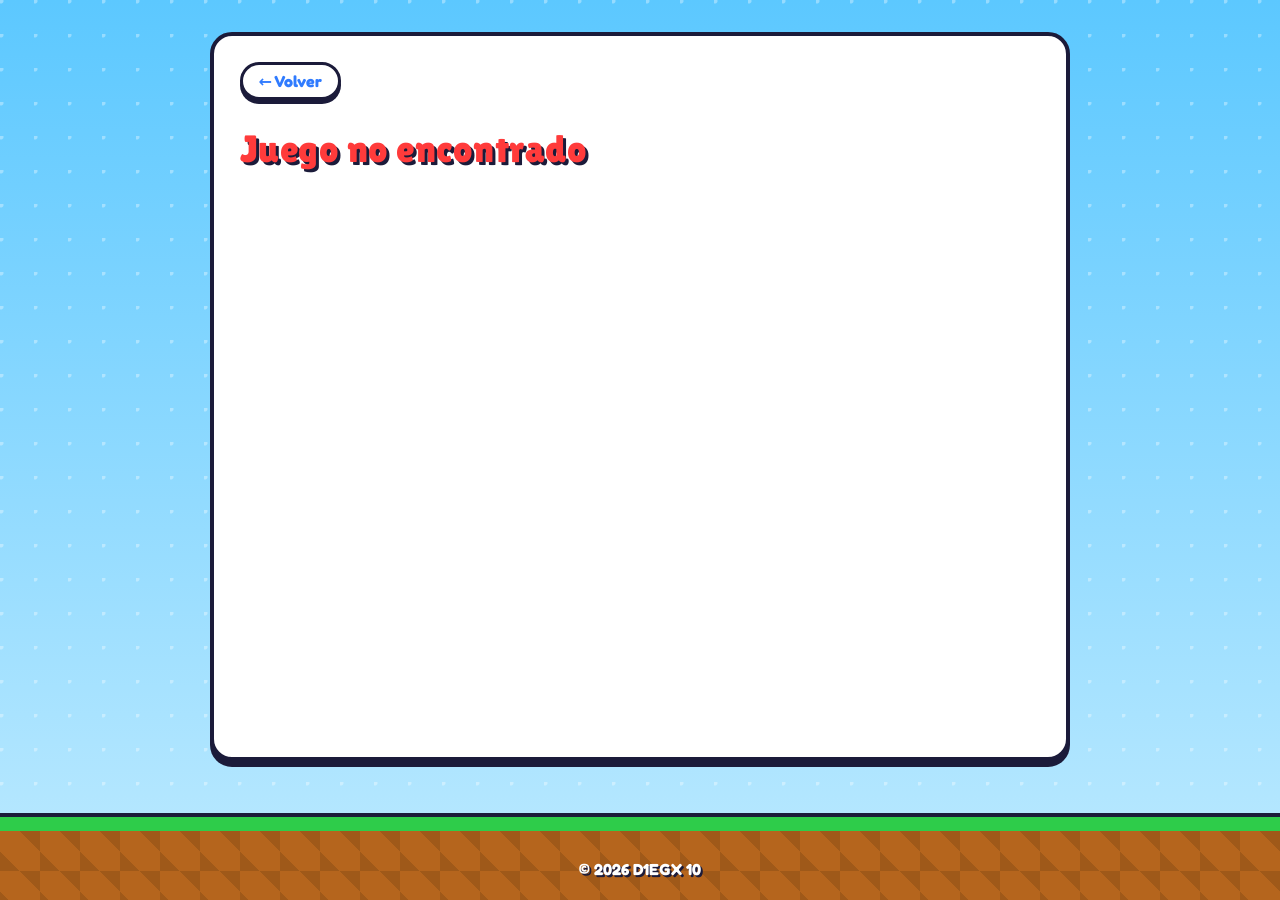
==== gvfprivacidad.html @ 82dc7403 "Nuevo sitio" ====
<!DOCTYPE html>
<html lang="es">
<head>
  <meta charset="UTF-8">
  <meta name="viewport" content="width=device-width, initial-scale=1.0">
  <title>Política de privacidad | D1EGX 10</title>
  <link rel="stylesheet" href="css/style.css">
</head>
<body>
  <main class="page legal" id="contenido">
    <p class="muted">Cargando...</p>
  </main>

  <footer class="footer">
    <p>© <span id="year"></span> D1EGX 10</p>
  </footer>

  <script src="js/data.js"></script>
  <script>
    function esc(t) { const d = document.createElement("div"); d.textContent = t ?? ""; return d.innerHTML; }

    const id = new URLSearchParams(location.search).get("id");
    const j = JUEGOS.find(x => x.id === id);
    const cont = document.getElementById("contenido");
    document.getElementById("year").textContent = new Date().getFullYear();

    if (!j) {
      cont.innerHTML = '<a class="back" href="index.html#juegos">← Volver</a><h1>Juego no encontrado</h1>';
    } else {
      const p = j.privacidad;
      document.title = "Privacidad - " + j.nombre;
      const fecha = new Date().toLocaleDateString("es-MX", { year: "numeric", month: "long", day: "numeric" });

      const seccionDatos = p.recopilaDatos
        ? `<p>La aplicación puede recopilar información de forma automática a través de servicios de terceros:</p>
           <ul>${p.servicios.map(s => `<li>${esc(s)}</li>`).join("")}</ul>
           <p>Estos servicios tienen sus propias políticas de privacidad, que te recomendamos consultar.</p>`
        : `<p><strong>${esc(j.nombre)}</strong> no recopila, almacena ni comparte información personal de los usuarios.</p>`;

      cont.innerHTML = `
        <a class="back" href="juego.html?id=${encodeURIComponent(j.id)}">← Volver a ${esc(j.nombre)}</a>
        <h1>Política de privacidad</h1>
        <p class="muted">${esc(j.nombre)} · Última actualización: ${esc(fecha)}</p>

        <h2>1. Información que se recopila</h2>
        ${seccionDatos}

        <h2>2. Uso de la información</h2>
        <p>${p.recopilaDatos
          ? "La información se usa únicamente para el funcionamiento del juego, estadísticas y, en su caso, mostrar anuncios."
          : "Al no recopilarse información personal, no existe ningún uso ni transferencia de datos."}</p>

        <h2>3. Menores de edad</h2>
        <p>No recopilamos intencionalmente datos personales de menores de 13 años. Si crees que un menor nos ha proporcionado datos, contáctanos para eliminarlos.</p>

        <h2>4. Cambios a esta política</h2>
        <p>Podemos actualizar esta política en cualquier momento. Los cambios se publicarán en esta misma página.</p>

        <h2>5. Contacto</h2>
        <p>Si tienes dudas, escríbenos a <a href="mailto:dmendieta2005@gmail.com">dmendieta2005@gmail.com</a>.</p>
      `;
    }
  </script>
</body>
</html>
---- css/style.css ----
@import url("https://fonts.googleapis.com/css2?family=Fredoka:wght@400;500;600;700&family=Lilita+One&display=swap");

:root {
  --ink: #1b1b3a;
  --sky-1: #5cc8ff;
  --sky-2: #bdeaff;
  --red: #ff3b3b;
  --yellow: #ffd23f;
  --green: #2ecc4a;
  --blue: #2f7bff;
  --orange: #ff8a1f;
  --pink: #ff5fa2;
  --white: #fff;
  --border: 4px solid var(--ink);
  --shadow: 0 6px 0 var(--ink);
  --radius: 22px;
}

* { box-sizing: border-box; margin: 0; padding: 0; }

body {
  font-family: "Fredoka", system-ui, sans-serif;
  font-weight: 500;
  color: var(--ink);
  line-height: 1.5;
  min-height: 100vh;
  display: flex;
  flex-direction: column;
  background:
    radial-gradient(circle at 1px 1px, rgba(255,255,255,.35) 2px, transparent 3px) 0 0 / 34px 34px,
    linear-gradient(180deg, var(--sky-1) 0%, var(--sky-2) 100%);
  background-attachment: fixed;
  overflow-x: hidden;
}

a { color: inherit; }
img, video, iframe { max-width: 100%; display: block; }
h1, h2, h3 { font-family: "Lilita One", "Fredoka", sans-serif; font-weight: 400; letter-spacing: .5px; }

/* ---------- Decoración flotante ---------- */
.decor { position: fixed; inset: 0; pointer-events: none; z-index: 0; overflow: hidden; }

.cloud {
  position: absolute;
  width: 140px; height: 48px;
  background: var(--white);
  border: var(--border);
  border-radius: 60px;
  animation: flotar 14s ease-in-out infinite alternate;
}
.cloud::before, .cloud::after {
  content: "";
  position: absolute;
  background: var(--white);
  border: var(--border);
  border-bottom: none;
  border-radius: 60px 60px 0 0;
}
.cloud::before { width: 62px; height: 40px; left: 18px; top: -30px; }
.cloud::after  { width: 48px; height: 32px; left: 70px; top: -22px; }
.c1 { top: 12%; left: 6%; }
.c2 { top: 30%; right: 8%; transform: scale(.8); animation-duration: 18s; }
.c3 { top: 62%; left: 70%; transform: scale(.6); animation-duration: 22s; }

.coin {
  position: absolute;
  width: 34px; height: 34px;
  border-radius: 50%;
  background: radial-gradient(circle at 35% 30%, #fff6a8, var(--yellow) 60%, #e0a800);
  border: 3px solid var(--ink);
  animation: girar 2.4s ease-in-out infinite;
}
.coin::after {
  content: ""; position: absolute; inset: 7px 11px;
  border: 2px solid rgba(27,27,58,.35); border-radius: 50%;
}
.k1 { top: 22%; left: 88%; }
.k2 { top: 48%; left: 3%; animation-delay: .6s; }
.k3 { top: 75%; left: 92%; animation-delay: 1.2s; }

@keyframes flotar { from { translate: -30px 0; } to { translate: 40px 12px; } }
@keyframes girar  { 0%,100% { transform: scaleX(1) translateY(0); } 50% { transform: scaleX(.25) translateY(-8px); } }
@keyframes rebote { 0%,100% { transform: translateY(0); } 50% { transform: translateY(-10px); } }
@keyframes pop    { from { opacity: 0; transform: scale(.92) translateY(-12px); } to { opacity: 1; transform: none; } }

/* ---------- Estructura ---------- */
.hero, .container, .page, .footer { position: relative; z-index: 1; }
.container { width: min(1000px, 92%); margin: 0 auto; flex: 1; padding-bottom: 3.5rem; }
.muted { color: #4a4a75; }

/* ---------- Encabezado ---------- */
.hero { text-align: center; padding: 2.8rem 1rem 1.6rem; }

.logo {
  display: inline-flex;
  flex-wrap: wrap;
  justify-content: center;
  gap: .04em;
  font-size: clamp(3rem, 12vw, 6.5rem);
  line-height: 1;
}
.logo span {
  display: inline-block;
  color: var(--yellow);
  -webkit-text-stroke: 7px var(--ink);
  paint-order: stroke fill;
  text-shadow: 0 6px 0 var(--ink);
  animation: rebote 1.8s ease-in-out infinite;
}
.logo span:nth-child(1) { color: var(--red);    animation-delay: 0s; }
.logo span:nth-child(2) { color: var(--yellow); animation-delay: .12s; }
.logo span:nth-child(3) { color: var(--green);  animation-delay: .24s; }
.logo span:nth-child(4) { color: var(--blue);   animation-delay: .36s; }
.logo span:nth-child(5) { color: var(--orange); animation-delay: .48s; }
.logo span.gap { width: .35em; animation: none; -webkit-text-stroke: 0; text-shadow: none; }
.logo span:nth-child(7) { color: var(--pink);   animation-delay: .6s; }
.logo span:nth-child(8) { color: var(--red);    animation-delay: .72s; }

.hero p {
  display: inline-block;
  margin-top: 1.4rem;
  background: var(--white);
  border: var(--border);
  border-radius: 999px;
  box-shadow: var(--shadow);
  padding: .5rem 1.4rem;
  font-weight: 600;
}

/* ---------- Tarjetas grandes (bloques) ---------- */
.big-cards {
  display: grid;
  grid-template-columns: repeat(3, 1fr);
  gap: 1.6rem;
  margin: 2rem 0 2.2rem;
}
.big-card {
  position: relative;
  border: var(--border);
  border-radius: var(--radius);
  box-shadow: 0 8px 0 var(--ink);
  padding: 1.6rem 1rem 1.3rem;
  cursor: pointer;
  display: flex;
  flex-direction: column;
  align-items: center;
  gap: .3rem;
  color: var(--white);
  font: inherit;
  transition: transform .12s, box-shadow .12s;
  /* brillo tipo caricatura */
  background-image: linear-gradient(160deg, rgba(255,255,255,.35) 0%, rgba(255,255,255,0) 45%);
}
.big-card::before, .big-card::after {   /* remaches */
  content: ""; position: absolute; top: 10px;
  width: 10px; height: 10px; border-radius: 50%;
  background: rgba(27,27,58,.55);
}
.big-card::before { left: 12px; }
.big-card::after  { right: 12px; }
.big-card:nth-child(1) { background-color: var(--yellow); color: var(--ink); }
.big-card:nth-child(2) { background-color: var(--red); }
.big-card:nth-child(3) { background-color: var(--green); }

.big-card:hover { transform: translateY(-6px) rotate(-1.5deg); box-shadow: 0 14px 0 var(--ink); }
.big-card:active, .big-card.is-open { transform: translateY(6px); box-shadow: 0 2px 0 var(--ink); }
.big-card:focus-visible { outline: 4px dashed var(--ink); outline-offset: 4px; }

.big-card__letter {
  font-family: "Lilita One", sans-serif;
  font-size: clamp(3.5rem, 9vw, 5.5rem);
  line-height: 1;
  -webkit-text-stroke: 6px var(--ink);
  paint-order: stroke fill;
  color: var(--white);
}
.big-card__label {
  font-weight: 700;
  font-size: 1.1rem;
  background: var(--white);
  color: var(--ink);
  border: 3px solid var(--ink);
  border-radius: 999px;
  padding: .1rem .9rem;
}

/* ---------- Paneles ---------- */
.panel {
  background: var(--white);
  border: var(--border);
  border-radius: var(--radius);
  box-shadow: 0 8px 0 var(--ink);
  padding: 1.5rem;
  animation: pop .3s ease;
}
.panel[hidden] { display: none; }
.panel h2 { font-size: 2rem; margin-bottom: 1rem; color: var(--blue); -webkit-text-stroke: 0; text-shadow: 2px 2px 0 var(--ink); }

/* ---------- Lista de elementos (redes / juegos) ---------- */
.list { display: grid; gap: 1.2rem; }
.item {
  display: grid;
  grid-template-columns: 1fr 1fr;
  gap: 1.2rem;
  align-items: center;
  border: var(--border);
  border-radius: var(--radius);
  box-shadow: var(--shadow);
  padding: 1rem 1.1rem;
  transition: transform .15s;
}
.item:hover { transform: translateY(-3px) rotate(-.4deg); }
.item:nth-child(5n+1) { background: #ffe9a8; }
.item:nth-child(5n+2) { background: #ffc4c4; }
.item:nth-child(5n+3) { background: #bff0c9; }
.item:nth-child(5n+4) { background: #c4dcff; }
.item:nth-child(5n+5) { background: #ffd2b0; }

.item__info h3 { font-size: 1.8rem; line-height: 1.1; margin-bottom: .3rem; }
.item__info h3 a { text-decoration: none; }
.item__info h3 a:hover { text-decoration: underline wavy var(--ink); }
.item__info p { margin-bottom: .9rem; }

.media { width: 100%; aspect-ratio: 16 / 9; border: var(--border); border-radius: 16px; background: #000; }
.media--logo { object-fit: contain; background: var(--white); max-height: 220px; margin: 0 auto; }
.media--empty {
  display: flex; align-items: center; justify-content: center;
  background: var(--white); border-style: dashed; font-weight: 600; color: #4a4a75;
}

/* ---------- Botones ---------- */
.btn-row { display: flex; gap: .7rem; flex-wrap: wrap; }
.btn {
  display: inline-block;
  background: var(--red);
  color: var(--white);
  font-weight: 700;
  font-size: 1.05rem;
  padding: .5rem 1.3rem;
  border: 3px solid var(--ink);
  border-radius: 999px;
  box-shadow: 0 5px 0 var(--ink);
  text-decoration: none;
  text-shadow: 1px 1px 0 var(--ink);
  transition: transform .1s, box-shadow .1s;
}
.btn:hover { transform: translateY(-2px); box-shadow: 0 7px 0 var(--ink); }
.btn:active { transform: translateY(4px); box-shadow: 0 1px 0 var(--ink); }
.btn--ghost { background: var(--blue); }

/* ---------- Páginas internas (juego / privacidad) ---------- */
.page { width: min(860px, 92%); margin: 2rem auto 3.5rem; flex: 1; }
.back {
  display: inline-block; margin-bottom: 1.3rem;
  background: var(--white); border: 3px solid var(--ink); border-radius: 999px;
  padding: .25rem 1rem; text-decoration: none; font-weight: 700; box-shadow: 0 4px 0 var(--ink);
}
.back:hover { background: var(--yellow); }
.game-head {
  display: flex; gap: 1.5rem; align-items: center; flex-wrap: wrap;
  background: var(--white); border: var(--border); border-radius: var(--radius);
  box-shadow: var(--shadow); padding: 1.3rem; margin-bottom: 1.5rem;
}
.game-head img { width: 140px; height: 140px; object-fit: contain; border: var(--border); border-radius: 24px; background: var(--yellow); }
.game-head h1 { font-size: 2.6rem; line-height: 1.05; color: var(--red); text-shadow: 3px 3px 0 var(--ink); }
.section {
  background: var(--white); border: var(--border); border-radius: var(--radius);
  box-shadow: var(--shadow); padding: 1.3rem; margin-bottom: 1.4rem;
}
.section h2 { margin-bottom: .6rem; color: var(--blue); text-shadow: 2px 2px 0 var(--ink); font-size: 1.8rem; }
.shots { display: grid; grid-template-columns: repeat(auto-fill, minmax(200px, 1fr)); gap: .9rem; }
.shots img { border: 3px solid var(--ink); border-radius: 14px; width: 100%; }
.version { border-left: 6px solid var(--orange); padding-left: .9rem; margin-bottom: .8rem; }

.legal {
  background: var(--white); border: var(--border); border-radius: var(--radius);
  box-shadow: var(--shadow); padding: 1.6rem;
}
.legal h1 { font-size: 2.4rem; color: var(--red); text-shadow: 3px 3px 0 var(--ink); }
.legal h2 { margin-top: 1.3rem; font-size: 1.5rem; color: var(--blue); }
.legal p, .legal li { margin-top: .4rem; }
.legal ul { padding-left: 1.3rem; }
.legal a { color: var(--blue); font-weight: 700; }

/* ---------- Pie = suelo ---------- */
.footer {
  text-align: center;
  padding: 1.6rem 1rem 1.2rem;
  font-weight: 700;
  color: var(--white);
  text-shadow: 2px 2px 0 var(--ink);
  background:
    linear-gradient(45deg, rgba(0,0,0,.12) 25%, transparent 25%, transparent 75%, rgba(0,0,0,.12) 75%) 0 0 / 40px 40px,
    #b5651d;
  border-top: 14px solid var(--green);
  box-shadow: 0 -4px 0 var(--ink);
}

/* ---------- Responsive ---------- */
@media (max-width: 700px) {
  .big-cards { grid-template-columns: 1fr; }
  .item { grid-template-columns: 1fr; }
  .c2, .c3 { display: none; }
}

@media (prefers-reduced-motion: reduce) {
  * { animation: none !important; transition: none !important; }
}
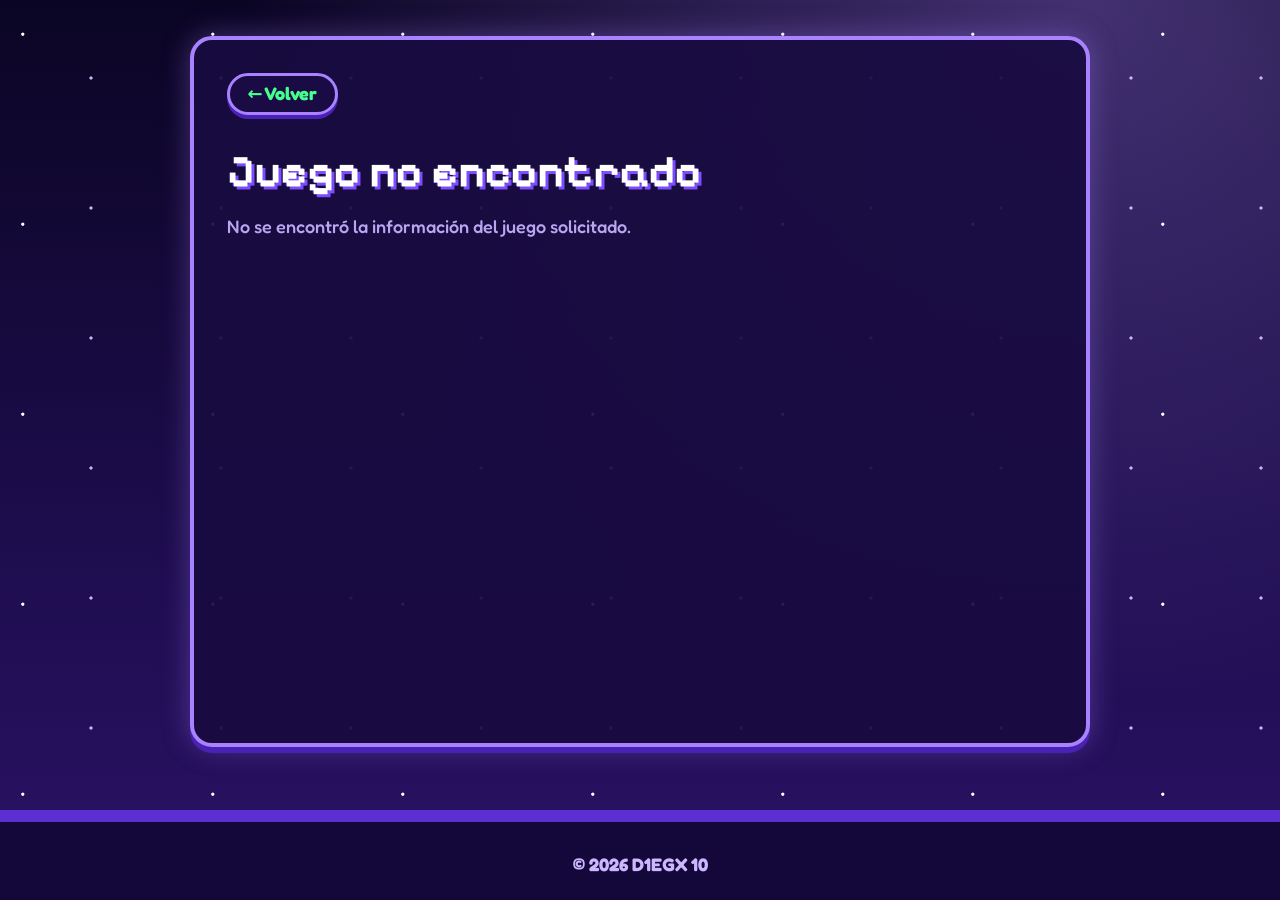
==== commit 30c37286: "Arreglo de paneles" ====
--- a/gvfprivacidad.html
+++ b/gvfprivacidad.html
@@ -1,3 +1,4 @@
+
 <!DOCTYPE html>
 <html lang="es">
 <head>
@@ -6,7 +7,8 @@
   <title>Política de privacidad | D1EGX 10</title>
   <link rel="stylesheet" href="css/style.css">
 </head>
-<body>
+
+<body class="theme-juego">
   <main class="page legal" id="contenido">
     <p class="muted">Cargando...</p>
   </main>
@@ -16,48 +18,114 @@
   </footer>
 
   <script src="js/data.js"></script>
+
   <script>
-    function esc(t) { const d = document.createElement("div"); d.textContent = t ?? ""; return d.innerHTML; }
+    function esc(t) {
+      const d = document.createElement("div");
+      d.textContent = t ?? "";
+      return d.innerHTML;
+    }
 
     const id = new URLSearchParams(location.search).get("id");
     const j = JUEGOS.find(x => x.id === id);
     const cont = document.getElementById("contenido");
-    document.getElementById("year").textContent = new Date().getFullYear();
+
+    document.getElementById("year").textContent =
+      new Date().getFullYear();
 
     if (!j) {
-      cont.innerHTML = '<a class="back" href="index.html#juegos">← Volver</a><h1>Juego no encontrado</h1>';
+      cont.innerHTML = `
+        <a class="back" href="index.html#juegos">← Volver</a>
+        <h1>Juego no encontrado</h1>
+        <p class="muted">
+          No se encontró la información del juego solicitado.
+        </p>
+      `;
     } else {
-      const p = j.privacidad;
+      const p = j.privacidad || {};
+
       document.title = "Privacidad - " + j.nombre;
-      const fecha = new Date().toLocaleDateString("es-MX", { year: "numeric", month: "long", day: "numeric" });
 
+      const fecha = new Date().toLocaleDateString("es-MX", {
+        year: "numeric",
+        month: "long",
+        day: "numeric"
+      });
+
+      // Correo dinámico con respaldo al correo original.
+      const correo = p.correo || "dmendieta2005@gmail.com";
+
+      // Información sobre recopilación de datos.
       const seccionDatos = p.recopilaDatos
-        ? `<p>La aplicación puede recopilar información de forma automática a través de servicios de terceros:</p>
-           <ul>${p.servicios.map(s => `<li>${esc(s)}</li>`).join("")}</ul>
-           <p>Estos servicios tienen sus propias políticas de privacidad, que te recomendamos consultar.</p>`
-        : `<p><strong>${esc(j.nombre)}</strong> no recopila, almacena ni comparte información personal de los usuarios.</p>`;
+        ? `
+          <p>
+            La aplicación puede recopilar información de forma
+            automática a través de servicios de terceros:
+          </p>
+
+          <ul>
+            ${(Array.isArray(p.servicios) ? p.servicios : [])
+              .map(s => `<li>${esc(s)}</li>`)
+              .join("")}
+          </ul>
+
+          <p>
+            Estos servicios tienen sus propias políticas de privacidad,
+            que te recomendamos consultar.
+          </p>
+        `
+        : `
+          <p>
+            <strong>${esc(j.nombre)}</strong> no recopila,
+            almacena ni comparte información personal de los usuarios.
+          </p>
+        `;
 
       cont.innerHTML = `
-        <a class="back" href="juego.html?id=${encodeURIComponent(j.id)}">← Volver a ${esc(j.nombre)}</a>
+        <a class="back" href="juego.html?id=${encodeURIComponent(j.id)}">
+          ← Volver a ${esc(j.nombre)}
+        </a>
+
         <h1>Política de privacidad</h1>
-        <p class="muted">${esc(j.nombre)} · Última actualización: ${esc(fecha)}</p>
+
+        <p class="muted">
+          ${esc(j.nombre)} · Última actualización: ${esc(fecha)}
+        </p>
 
         <h2>1. Información que se recopila</h2>
+
         ${seccionDatos}
 
         <h2>2. Uso de la información</h2>
-        <p>${p.recopilaDatos
-          ? "La información se usa únicamente para el funcionamiento del juego, estadísticas y, en su caso, mostrar anuncios."
-          : "Al no recopilarse información personal, no existe ningún uso ni transferencia de datos."}</p>
+
+        <p>
+          ${p.recopilaDatos
+            ? "La información se usa únicamente para el funcionamiento del juego, estadísticas y, en su caso, mostrar anuncios."
+            : "Al no recopilarse información personal, no existe ningún uso ni transferencia de datos."
+          }
+        </p>
 
         <h2>3. Menores de edad</h2>
-        <p>No recopilamos intencionalmente datos personales de menores de 13 años. Si crees que un menor nos ha proporcionado datos, contáctanos para eliminarlos.</p>
+
+        <p>
+          No recopilamos intencionalmente datos personales de menores
+          de 13 años. Si crees que un menor nos ha proporcionado datos,
+          contáctanos para eliminarlos.
+        </p>
 
         <h2>4. Cambios a esta política</h2>
-        <p>Podemos actualizar esta política en cualquier momento. Los cambios se publicarán en esta misma página.</p>
+
+        <p>
+          Podemos actualizar esta política en cualquier momento.
+          Los cambios se publicarán en esta misma página.
+        </p>
 
         <h2>5. Contacto</h2>
-        <p>Si tienes dudas, escríbenos a <a href="mailto:dmendieta2005@gmail.com">dmendieta2005@gmail.com</a>.</p>
+
+        <p>
+          Si tienes dudas, escríbenos a
+          <a href="mailto:${esc(correo)}">${esc(correo)}</a>.
+        </p>
       `;
     }
   </script>
--- a/css/style.css
+++ b/css/style.css
@@ -1,4 +1,4 @@
-@import url("https://fonts.googleapis.com/css2?family=Fredoka:wght@400;500;600;700&family=Lilita+One&display=swap");
+@import url("https://fonts.googleapis.com/css2?family=Fredoka:wght@400;500;600;700&family=Lilita+One&family=Pixelify+Sans:wght@500;700&display=swap");
 
 :root {
   --ink: #1b1b3a;
@@ -14,9 +14,16 @@
   --border: 4px solid var(--ink);
   --shadow: 0 6px 0 var(--ink);
   --radius: 22px;
+  --gutter: clamp(.9rem, 4vw, 2rem);
 }
 
 * { box-sizing: border-box; margin: 0; padding: 0; }
+
+html {
+  /* Se adapta: ~15px en móviles pequeños, hasta ~19px en pantallas grandes */
+  font-size: clamp(15px, 0.85rem + 0.35vw, 19px);
+  -webkit-text-size-adjust: 100%;
+}
 
 body {
   font-family: "Fredoka", system-ui, sans-serif;
@@ -24,6 +31,7 @@
   color: var(--ink);
   line-height: 1.5;
   min-height: 100vh;
+  min-height: 100dvh;
   display: flex;
   flex-direction: column;
   background:
@@ -31,11 +39,14 @@
     linear-gradient(180deg, var(--sky-1) 0%, var(--sky-2) 100%);
   background-attachment: fixed;
   overflow-x: hidden;
+  padding-left: env(safe-area-inset-left);
+  padding-right: env(safe-area-inset-right);
 }
 
 a { color: inherit; }
 img, video, iframe { max-width: 100%; display: block; }
-h1, h2, h3 { font-family: "Lilita One", "Fredoka", sans-serif; font-weight: 400; letter-spacing: .5px; }
+h1, h2, h3 { font-family: "Lilita One", "Fredoka", sans-serif; font-weight: 400; letter-spacing: .5px; overflow-wrap: anywhere; }
+p, li { overflow-wrap: anywhere; }
 
 /* ---------- Decoración flotante ---------- */
 .decor { position: fixed; inset: 0; pointer-events: none; z-index: 0; overflow: hidden; }
@@ -81,30 +92,31 @@
 @keyframes flotar { from { translate: -30px 0; } to { translate: 40px 12px; } }
 @keyframes girar  { 0%,100% { transform: scaleX(1) translateY(0); } 50% { transform: scaleX(.25) translateY(-8px); } }
 @keyframes rebote { 0%,100% { transform: translateY(0); } 50% { transform: translateY(-10px); } }
-@keyframes pop    { from { opacity: 0; transform: scale(.92) translateY(-12px); } to { opacity: 1; transform: none; } }
+@keyframes pop    { from { opacity: 0; transform: scale(.94) translateY(-12px); } to { opacity: 1; transform: none; } }
+@keyframes brillo { 0%,100% { filter: brightness(1); } 50% { filter: brightness(1.25); } }
 
 /* ---------- Estructura ---------- */
 .hero, .container, .page, .footer { position: relative; z-index: 1; }
-.container { width: min(1000px, 92%); margin: 0 auto; flex: 1; padding-bottom: 3.5rem; }
+.container { width: min(1100px, calc(100% - 2 * var(--gutter))); margin: 0 auto; flex: 1; padding-bottom: 3.5rem; }
 .muted { color: #4a4a75; }
 
 /* ---------- Encabezado ---------- */
-.hero { text-align: center; padding: 2.8rem 1rem 1.6rem; }
+.hero { text-align: center; padding: clamp(1.8rem, 6vw, 3rem) var(--gutter) 1.4rem; }
 
 .logo {
   display: inline-flex;
   flex-wrap: wrap;
   justify-content: center;
   gap: .04em;
-  font-size: clamp(3rem, 12vw, 6.5rem);
+  font-size: clamp(2.8rem, 13vw, 6.5rem);
   line-height: 1;
 }
 .logo span {
   display: inline-block;
   color: var(--yellow);
-  -webkit-text-stroke: 7px var(--ink);
+  -webkit-text-stroke: .1em var(--ink);
   paint-order: stroke fill;
-  text-shadow: 0 6px 0 var(--ink);
+  text-shadow: 0 .08em 0 var(--ink);
   animation: rebote 1.8s ease-in-out infinite;
 }
 .logo span:nth-child(1) { color: var(--red);    animation-delay: 0s; }
@@ -116,22 +128,28 @@
 .logo span:nth-child(7) { color: var(--pink);   animation-delay: .6s; }
 .logo span:nth-child(8) { color: var(--red);    animation-delay: .72s; }
 
+/* Texto de presentación: ya NO es óvalo, se adapta a cualquier largo */
 .hero p {
-  display: inline-block;
-  margin-top: 1.4rem;
+  display: block;
+  width: fit-content;
+  max-width: min(760px, 100%);
+  margin: 1.4rem auto 0;
   background: var(--white);
   border: var(--border);
-  border-radius: 999px;
+  border-radius: 26px;
   box-shadow: var(--shadow);
-  padding: .5rem 1.4rem;
+  padding: .9rem 1.4rem;
   font-weight: 600;
+  text-align: center;
+  position: relative;
+  z-index: 2;
 }
 
 /* ---------- Tarjetas grandes (bloques) ---------- */
 .big-cards {
   display: grid;
   grid-template-columns: repeat(3, 1fr);
-  gap: 1.6rem;
+  gap: clamp(.9rem, 2.5vw, 1.6rem);
   margin: 2rem 0 2.2rem;
 }
 .big-card {
@@ -148,10 +166,9 @@
   color: var(--white);
   font: inherit;
   transition: transform .12s, box-shadow .12s;
-  /* brillo tipo caricatura */
   background-image: linear-gradient(160deg, rgba(255,255,255,.35) 0%, rgba(255,255,255,0) 45%);
 }
-.big-card::before, .big-card::after {   /* remaches */
+.big-card::before, .big-card::after {
   content: ""; position: absolute; top: 10px;
   width: 10px; height: 10px; border-radius: 50%;
   background: rgba(27,27,58,.55);
@@ -168,15 +185,15 @@
 
 .big-card__letter {
   font-family: "Lilita One", sans-serif;
-  font-size: clamp(3.5rem, 9vw, 5.5rem);
+  font-size: clamp(3.2rem, 9vw, 5.5rem);
   line-height: 1;
-  -webkit-text-stroke: 6px var(--ink);
+  -webkit-text-stroke: .09em var(--ink);
   paint-order: stroke fill;
   color: var(--white);
 }
 .big-card__label {
   font-weight: 700;
-  font-size: 1.1rem;
+  font-size: 1.05rem;
   background: var(--white);
   color: var(--ink);
   border: 3px solid var(--ink);
@@ -190,93 +207,178 @@
   border: var(--border);
   border-radius: var(--radius);
   box-shadow: 0 8px 0 var(--ink);
-  padding: 1.5rem;
+  padding: clamp(1rem, 3vw, 1.6rem);
   animation: pop .3s ease;
 }
 .panel[hidden] { display: none; }
-.panel h2 { font-size: 2rem; margin-bottom: 1rem; color: var(--blue); -webkit-text-stroke: 0; text-shadow: 2px 2px 0 var(--ink); }
+.panel h2 { font-size: clamp(1.6rem, 5vw, 2.1rem); margin-bottom: 1rem; color: var(--blue); text-shadow: 2px 2px 0 var(--ink); }
 
 /* ---------- Lista de elementos (redes / juegos) ---------- */
-.list { display: grid; gap: 1.2rem; }
+.list { display: grid; gap: 1.4rem; }
+
+/* Variables que cada tema sobreescribe */
 .item {
+  --i-bg: #ffe9a8;
+  --i-fg: var(--ink);
+  --i-bd: var(--ink);
+  --i-sh: var(--ink);
+  --i-glow: transparent;
+  --b-bg: var(--red);
+  --b-fg: #fff;
+  --b-bd: var(--ink);
+  --b-sh: var(--ink);
+  --b2-bg: var(--blue);
+  --b2-fg: #fff;
+
   display: grid;
-  grid-template-columns: 1fr 1fr;
+  grid-template-columns: minmax(0, 1fr) minmax(0, 1fr);
   gap: 1.2rem;
   align-items: center;
-  border: var(--border);
+  background: var(--i-bg);
+  color: var(--i-fg);
+  border: 4px solid var(--i-bd);
   border-radius: var(--radius);
-  box-shadow: var(--shadow);
-  padding: 1rem 1.1rem;
+  box-shadow: 0 6px 0 var(--i-sh), 0 0 22px var(--i-glow);
+  padding: 1.1rem;
   transition: transform .15s;
 }
-.item:hover { transform: translateY(-3px) rotate(-.4deg); }
-.item:nth-child(5n+1) { background: #ffe9a8; }
-.item:nth-child(5n+2) { background: #ffc4c4; }
-.item:nth-child(5n+3) { background: #bff0c9; }
-.item:nth-child(5n+4) { background: #c4dcff; }
-.item:nth-child(5n+5) { background: #ffd2b0; }
-
-.item__info h3 { font-size: 1.8rem; line-height: 1.1; margin-bottom: .3rem; }
+.item:hover { transform: translateY(-3px) rotate(-.3deg); }
+
+/* Colores de reserva para redes sin tema propio */
+.item:where(:nth-child(5n+2)) { --i-bg: #ffc4c4; }
+.item:where(:nth-child(5n+3)) { --i-bg: #bff0c9; }
+.item:where(:nth-child(5n+4)) { --i-bg: #c4dcff; }
+.item:where(:nth-child(5n+5)) { --i-bg: #ffd2b0; }
+
+.item__info { min-width: 0; }
+.item__info h3 { font-size: clamp(1.6rem, 5vw, 2rem); line-height: 1.1; margin-bottom: .3rem; }
 .item__info h3 a { text-decoration: none; }
-.item__info h3 a:hover { text-decoration: underline wavy var(--ink); }
+.item__info h3 a:hover { text-decoration: underline wavy currentColor; }
 .item__info p { margin-bottom: .9rem; }
-
-.media { width: 100%; aspect-ratio: 16 / 9; border: var(--border); border-radius: 16px; background: #000; }
-.media--logo { object-fit: contain; background: var(--white); max-height: 220px; margin: 0 auto; }
+.item__media { min-width: 0; }
+
+.media { width: 100%; aspect-ratio: 16 / 9; border: 4px solid var(--i-bd, var(--ink)); border-radius: 16px; background: #000; }
+.media--logo { object-fit: contain; background: transparent; aspect-ratio: auto; max-height: 240px; margin: 0 auto; width: auto; max-width: 100%; }
 .media--empty {
   display: flex; align-items: center; justify-content: center;
-  background: var(--white); border-style: dashed; font-weight: 600; color: #4a4a75;
+  background: rgba(255,255,255,.55); border-style: dashed; font-weight: 600;
+  color: inherit; text-align: center; padding: .5rem;
 }
 
 /* ---------- Botones ---------- */
 .btn-row { display: flex; gap: .7rem; flex-wrap: wrap; }
 .btn {
   display: inline-block;
-  background: var(--red);
-  color: var(--white);
+  background: var(--b-bg, var(--red));
+  color: var(--b-fg, #fff);
   font-weight: 700;
   font-size: 1.05rem;
   padding: .5rem 1.3rem;
-  border: 3px solid var(--ink);
+  border: 3px solid var(--b-bd, var(--ink));
   border-radius: 999px;
-  box-shadow: 0 5px 0 var(--ink);
+  box-shadow: 0 5px 0 var(--b-sh, var(--ink));
   text-decoration: none;
-  text-shadow: 1px 1px 0 var(--ink);
-  transition: transform .1s, box-shadow .1s;
-}
-.btn:hover { transform: translateY(-2px); box-shadow: 0 7px 0 var(--ink); }
-.btn:active { transform: translateY(4px); box-shadow: 0 1px 0 var(--ink); }
-.btn--ghost { background: var(--blue); }
+  text-shadow: none;
+  text-align: center;
+  transition: transform .1s, box-shadow .1s, filter .1s;
+}
+.btn:hover { transform: translateY(-2px); box-shadow: 0 7px 0 var(--b-sh, var(--ink)); filter: brightness(1.08); }
+.btn:active { transform: translateY(4px); box-shadow: 0 1px 0 var(--b-sh, var(--ink)); }
+.btn--ghost { background: var(--b2-bg, var(--blue)); color: var(--b2-fg, #fff); }
+
+/* =====================================================
+   TEMAS POR RED SOCIAL
+   ===================================================== */
+
+/* ---- YouTube: rojo ---- */
+.item--youtube {
+  --i-bg: linear-gradient(145deg, #ff2a2a 0%, #d40000 100%);
+  --i-fg: #fff; --i-bd: #6e0000; --i-sh: #6e0000;
+  --b-bg: #fff; --b-fg: #d40000; --b-bd: #6e0000; --b-sh: #6e0000;
+}
+
+/* ---- TikTok: negro con neón cian/magenta ---- */
+.item--tiktok {
+  --i-bg: #0a0a0f;
+  --i-fg: #f4f4f4; --i-bd: #25f4ee; --i-sh: #fe2c55; --i-glow: rgba(37,244,238,.45);
+  --b-bg: #fe2c55; --b-fg: #fff; --b-bd: #25f4ee; --b-sh: #25f4ee;
+}
+.item--tiktok .item__info h3 { color: #fff; text-shadow: 2px 2px 0 #fe2c55, -2px -2px 0 #25f4ee; }
+
+/* ---- X: negro y blanco ---- */
+.item--x {
+  --i-bg: #000;
+  --i-fg: #e7e9ea; --i-bd: #fff; --i-sh: #6b6b6b;
+  --b-bg: #fff; --b-fg: #000; --b-bd: #fff; --b-sh: #6b6b6b;
+}
+.item--x .item__info h3 { color: #fff; }
+
+/* ---- Instagram: rosa y neón ---- */
+.item--instagram {
+  --i-bg: linear-gradient(135deg, #ff2e93 0%, #c13584 45%, #7b2ff7 100%);
+  --i-fg: #fff; --i-bd: #ffb3dc; --i-sh: #6a1b6e; --i-glow: rgba(255,46,147,.7);
+  --b-bg: #fff; --b-fg: #c2006b; --b-bd: #6a1b6e; --b-sh: #6a1b6e;
+}
+.item--instagram .item__info h3 { text-shadow: 0 0 10px rgba(255,255,255,.7); }
+
+/* ---- Facebook: azul ---- */
+.item--facebook {
+  --i-bg: linear-gradient(145deg, #2d8cff 0%, #1459c9 100%);
+  --i-fg: #fff; --i-bd: #0a2f78; --i-sh: #0a2f78;
+  --b-bg: #fff; --b-fg: #1459c9; --b-bd: #0a2f78; --b-sh: #0a2f78;
+}
+
+/* ---- Twitch / Discord (por si las agregas) ---- */
+.item--twitch  { --i-bg: linear-gradient(145deg,#9146ff,#5c16c5); --i-fg:#fff; --i-bd:#2b0a63; --i-sh:#2b0a63; --b-bg:#fff; --b-fg:#5c16c5; --b-bd:#2b0a63; --b-sh:#2b0a63; }
+.item--discord { --i-bg: linear-gradient(145deg,#5865f2,#3b46c4); --i-fg:#fff; --i-bd:#1c2268; --i-sh:#1c2268; --b-bg:#fff; --b-fg:#3b46c4; --b-bd:#1c2268; --b-sh:#1c2268; }
+
+/* ---- Tus juegos: morado ---- */
+.item--juego {
+  --i-bg: linear-gradient(150deg, #2a1262 0%, #120733 100%);
+  --i-fg: #efe6ff; --i-bd: #a982ff; --i-sh: #4a21b5; --i-glow: rgba(169,130,255,.5);
+  --b-bg: #45ff8f; --b-fg: #0d0726; --b-bd: #0d0726; --b-sh: #1a8a4c;
+  --b2-bg: #7c4dff; --b2-fg: #fff;
+}
+.item--juego .item__info h3 { color: #fff; text-shadow: 2px 2px 0 #7c4dff; }
+.item--juego .media--logo { background: #0b0620; border-radius: 22px; padding: 0; }
+.item--juego .media--empty { background: rgba(255,255,255,.08); }
 
 /* ---------- Páginas internas (juego / privacidad) ---------- */
-.page { width: min(860px, 92%); margin: 2rem auto 3.5rem; flex: 1; }
+.page { width: min(900px, calc(100% - 2 * var(--gutter))); margin: 2rem auto 3.5rem; flex: 1; }
 .back {
   display: inline-block; margin-bottom: 1.3rem;
   background: var(--white); border: 3px solid var(--ink); border-radius: 999px;
   padding: .25rem 1rem; text-decoration: none; font-weight: 700; box-shadow: 0 4px 0 var(--ink);
 }
 .back:hover { background: var(--yellow); }
+
+.game-banner {
+  width: 100%; border: var(--border); border-radius: var(--radius);
+  box-shadow: var(--shadow); margin-bottom: 1.5rem; aspect-ratio: 2.06 / 1; object-fit: cover;
+}
+
 .game-head {
-  display: flex; gap: 1.5rem; align-items: center; flex-wrap: wrap;
+  display: flex; gap: 1.5rem; align-items: center;
   background: var(--white); border: var(--border); border-radius: var(--radius);
   box-shadow: var(--shadow); padding: 1.3rem; margin-bottom: 1.5rem;
 }
-.game-head img { width: 140px; height: 140px; object-fit: contain; border: var(--border); border-radius: 24px; background: var(--yellow); }
-.game-head h1 { font-size: 2.6rem; line-height: 1.05; color: var(--red); text-shadow: 3px 3px 0 var(--ink); }
+.game-head img { flex: none; width: clamp(96px, 22vw, 150px); aspect-ratio: 1; object-fit: contain; border: var(--border); border-radius: 24px; background: var(--yellow); }
+.game-head > div { min-width: 0; }
+.game-head h1 { font-size: clamp(1.9rem, 7vw, 2.8rem); line-height: 1.05; color: var(--red); text-shadow: 3px 3px 0 var(--ink); }
 .section {
   background: var(--white); border: var(--border); border-radius: var(--radius);
   box-shadow: var(--shadow); padding: 1.3rem; margin-bottom: 1.4rem;
 }
-.section h2 { margin-bottom: .6rem; color: var(--blue); text-shadow: 2px 2px 0 var(--ink); font-size: 1.8rem; }
-.shots { display: grid; grid-template-columns: repeat(auto-fill, minmax(200px, 1fr)); gap: .9rem; }
+.section h2 { margin-bottom: .6rem; color: var(--blue); text-shadow: 2px 2px 0 var(--ink); font-size: clamp(1.5rem, 5vw, 1.9rem); }
+.shots { display: grid; grid-template-columns: repeat(auto-fill, minmax(min(100%, 200px), 1fr)); gap: .9rem; }
 .shots img { border: 3px solid var(--ink); border-radius: 14px; width: 100%; }
 .version { border-left: 6px solid var(--orange); padding-left: .9rem; margin-bottom: .8rem; }
 
 .legal {
   background: var(--white); border: var(--border); border-radius: var(--radius);
-  box-shadow: var(--shadow); padding: 1.6rem;
-}
-.legal h1 { font-size: 2.4rem; color: var(--red); text-shadow: 3px 3px 0 var(--ink); }
+  box-shadow: var(--shadow); padding: clamp(1.1rem, 4vw, 1.8rem);
+}
+.legal h1 { font-size: clamp(1.9rem, 7vw, 2.5rem); color: var(--red); text-shadow: 3px 3px 0 var(--ink); }
 .legal h2 { margin-top: 1.3rem; font-size: 1.5rem; color: var(--blue); }
 .legal p, .legal li { margin-top: .4rem; }
 .legal ul { padding-left: 1.3rem; }
@@ -285,7 +387,7 @@
 /* ---------- Pie = suelo ---------- */
 .footer {
   text-align: center;
-  padding: 1.6rem 1rem 1.2rem;
+  padding: 1.6rem 1rem calc(1.2rem + env(safe-area-inset-bottom));
   font-weight: 700;
   color: var(--white);
   text-shadow: 2px 2px 0 var(--ink);
@@ -296,13 +398,231 @@
   box-shadow: 0 -4px 0 var(--ink);
 }
 
-/* ---------- Responsive ---------- */
-@media (max-width: 700px) {
-  .big-cards { grid-template-columns: 1fr; }
+/* =====================================================
+   TEMA MORADO: páginas del juego y su privacidad
+   (se activa con <body class="theme-juego">)
+   ===================================================== */
+body.theme-juego {
+  color: #efe6ff;
+  background:
+    radial-gradient(circle at 12% 18%, #fff 0 1.2px, transparent 2px) 0 0 / 190px 190px,
+    radial-gradient(circle at 70% 60%, #cbb6ff 0 1.2px, transparent 2px) 0 0 / 130px 130px,
+    radial-gradient(ellipse at 85% 0%, rgba(169,130,255,.35), transparent 55%),
+    linear-gradient(180deg, #0b0524 0%, #1d0d4d 60%, #2b1266 100%);
+  background-attachment: fixed;
+  font-family: "Fredoka", system-ui, sans-serif;
+}
+.theme-juego h1, .theme-juego h2, .theme-juego h3 { font-family: "Pixelify Sans", "Lilita One", sans-serif; font-weight: 700; letter-spacing: 0; }
+.theme-juego .muted { color: #b9a6f0; }
+.theme-juego .back { background: #1a0b44; color: #efe6ff; border-color: #a982ff; box-shadow: 0 4px 0 #4a21b5; }
+.theme-juego .back:hover { background: #3a1a8a; }
+
+.theme-juego .game-banner,
+.theme-juego .game-head,
+.theme-juego .section,
+.theme-juego .legal {
+  background: rgba(24, 11, 64, .92);
+  border-color: #a982ff;
+  box-shadow: 0 6px 0 #4a21b5, 0 0 28px rgba(169,130,255,.35);
+}
+.theme-juego .game-head img { background: #0b0620; border-color: #a982ff; }
+.theme-juego .game-head h1,
+.theme-juego .legal h1 { color: #fff; text-shadow: 3px 3px 0 #7c4dff; }
+.theme-juego .section h2,
+.theme-juego .legal h2 { color: #45ff8f; text-shadow: none; }
+.theme-juego .shots img { border-color: #a982ff; }
+.theme-juego .version { border-left-color: #45ff8f; }
+.theme-juego .legal a { color: #45ff8f; }
+
+.theme-juego .btn { --b-bg: #45ff8f; --b-fg: #0d0726; --b-bd: #0d0726; --b-sh: #1a8a4c; }
+.theme-juego .btn--ghost { --b2-bg: #7c4dff; --b2-fg: #fff; --b-bd: #0d0726; --b-sh: #2a1070; }
+
+.theme-juego .footer {
+  color: #cbb6ff; text-shadow: none;
+  background: #14083a; border-top: 12px solid #5b2fd0; box-shadow: none;
+}
+
+/* =====================================================
+   RESPONSIVO
+   ===================================================== */
+
+/* Tablet vertical y menos */
+@media (max-width: 800px) {
   .item { grid-template-columns: 1fr; }
-  .c2, .c3 { display: none; }
+  .item__media { order: -1; }          /* el video / logo arriba, texto abajo */
+  .c3 { display: none; }
+}
+
+/* Móviles */
+@media (max-width: 600px) {
+  .big-cards { grid-template-columns: 1fr; gap: 1rem; margin: 1.5rem 0; }
+  .big-card {
+    flex-direction: row; justify-content: flex-start; gap: 1rem;
+    padding: .9rem 1.1rem; box-shadow: 0 6px 0 var(--ink);
+  }
+  .big-card__letter { font-size: 3rem; }
+  .big-card__label { font-size: 1.1rem; }
+  .big-card:hover { transform: none; box-shadow: 0 6px 0 var(--ink); }
+  .big-card:active, .big-card.is-open { transform: translateY(4px); box-shadow: 0 2px 0 var(--ink); }
+
+  .cloud { transform: scale(.55); transform-origin: top left; opacity: .85; }
+  .c1 { top: 2%; left: -2%; }
+  .c2 { display: none; }
+  .coin { width: 26px; height: 26px; }
+
+  .btn-row .btn { flex: 1 1 100%; }                 /* botones de ancho completo */
+  .game-head { flex-direction: column; align-items: flex-start; text-align: left; }
+  .game-head .btn-row { width: 100%; }
+  .game-head img { width: 120px; }
+  .game-banner { aspect-ratio: 16 / 9; }
+  .hero p { padding: .8rem 1.1rem; }
+}
+
+/* Pantallas muy pequeñas */
+@media (max-width: 360px) {
+  .logo { font-size: 2.6rem; }
+  .item, .section, .legal, .game-head { padding: .9rem; }
+}
+
+/* Pantallas grandes / TV */
+@media (min-width: 1500px) {
+  .container { width: min(1280px, calc(100% - 4rem)); }
+  .page { width: min(1000px, calc(100% - 4rem)); }
+}
+
+/* Teléfono en horizontal: menos aire arriba */
+@media (max-height: 480px) and (orientation: landscape) {
+  .hero { padding-top: 1rem; }
 }
 
 @media (prefers-reduced-motion: reduce) {
   * { animation: none !important; transition: none !important; }
 }
+
+
+/* =====================================================
+   V3 — Cajas de video (9:16 sin barras negras),
+        redes más fieles a su marca, juegos en morado
+   ===================================================== */
+
+/* ---------- Caja de video que se adapta al formato ---------- */
+.media-box { width: 100%; margin: 0 auto; border-radius: 16px; overflow: hidden; background: transparent; }
+.media-box .media {
+  min-width: 0; max-width: 100%;
+  width: 100%; height: 100%; aspect-ratio: auto; display: block;
+  border: 0; border-radius: 0; background: #000;
+}
+.media-box > .media--empty { aspect-ratio: 16 / 9; border: 4px dashed currentColor; border-radius: 16px; }
+
+/* Horizontal 16:9 (o la proporción real del video) */
+.media-box--h {
+  aspect-ratio: var(--r, 1.7778);
+  border: 4px solid var(--i-bd, var(--ink));
+  border-radius: 18px;
+}
+/* Vertical 9:16: el recuadro toma la forma del video, sin franjas negras */
+.media-box--v {
+  aspect-ratio: var(--r, .5625);
+  width: min(100%, var(--w, 300px), calc(62vh * var(--r, .5625)));
+  min-width: min(190px, 100%);
+  border: 4px solid var(--i-bd, var(--ink));
+  border-radius: 20px;
+  box-shadow: 0 0 20px var(--i-glow, transparent);
+}
+.media-box--h .media--empty { border: 0; }
+
+/* Cuando el video es vertical, el texto va a la izquierda y el video angosto a la derecha */
+@media (min-width: 561px) {
+  /* Columna del video con ancho definido (antes era "auto" y tomaba el tamaño real del video) */
+  .item--vertical { grid-template-columns: minmax(0, 1fr) minmax(200px, 340px); }
+  .item--vertical .item__media { order: 0; justify-self: end; width: 100%; }
+}
+@media (max-width: 560px) {
+  .item--vertical .item__media { justify-self: center; }
+  .media-box--v { width: min(78%, var(--w, 300px)); }
+}
+
+/* ---------- Redes: colores más fieles a cada plataforma ---------- */
+.item--youtube  { --i-glow: rgba(255, 0, 0, .35); }
+.item--youtube .item__info h3 a { color: #fff; }
+.item--youtube .item__info p    { color: #ffe3e3; }
+
+.item--tiktok {
+  background:
+    linear-gradient(rgba(10,10,15,.0), rgba(10,10,15,.0)),
+    radial-gradient(circle at 100% 0%, rgba(37,244,238,.25), transparent 45%),
+    radial-gradient(circle at 0% 100%, rgba(254,44,85,.28), transparent 45%),
+    #0a0a0f;
+}
+.item--tiktok .item__info h3 a { color: #fff; }
+.item--tiktok .item__info p    { color: #d9d9e0; }
+
+.item--x { --i-glow: rgba(255,255,255,.12); }
+.item--x .item__info h3 a { color: #fff; }
+.item--x .item__info p    { color: #aab0b6; }
+
+.item--instagram .item__info h3 a { color: #fff; }
+.item--instagram .item__info p    { color: #ffe6f4; }
+
+.item--facebook .item__info h3 a { color: #fff; }
+.item--facebook .item__info p    { color: #e3eeff; }
+
+.item--twitch .item__info h3 a,
+.item--discord .item__info h3 a { color: #fff; }
+.item--twitch .item__info p,
+.item--discord .item__info p    { color: #ece6ff; }
+
+/* El "Video próximamente" hereda el color de cada tema */
+.item--youtube .media--empty,
+.item--tiktok .media--empty,
+.item--x .media--empty,
+.item--instagram .media--empty,
+.item--facebook .media--empty,
+.item--twitch .media--empty,
+.item--discord .media--empty { background: rgba(255,255,255,.12); color: #fff; border-color: rgba(255,255,255,.7); }
+
+/* ---------- MIS JUEGOS: el panel entero ya es morado al desplegarse ---------- */
+#panel-juegos {
+  background:
+    radial-gradient(circle at 12% 18%, #fff 0 1.2px, transparent 2px) 0 0 / 170px 170px,
+    radial-gradient(circle at 70% 60%, #cbb6ff 0 1.2px, transparent 2px) 0 0 / 120px 120px,
+    radial-gradient(ellipse at 90% 0%, rgba(169,130,255,.35), transparent 60%),
+    linear-gradient(180deg, #170a3d 0%, #26115e 100%);
+  border-color: #a982ff;
+  box-shadow: 0 8px 0 #4a21b5, 0 0 32px rgba(169,130,255,.45);
+  color: #efe6ff;
+}
+#panel-juegos h2 {
+  font-family: "Pixelify Sans", "Lilita One", sans-serif; font-weight: 700; letter-spacing: 0;
+  color: #45ff8f; text-shadow: 3px 3px 0 #4a21b5;
+}
+/* El botón "P / R / G" del juego se ve morado cuando está abierto */
+.big-card[data-target="panel-juegos"].is-open { background-color: #6a3df0; }
+
+/* Tarjeta del juego: logo a la izquierda, bien proporcionado */
+.item--juego { grid-template-columns: auto minmax(0, 1fr); gap: clamp(1rem, 3vw, 1.8rem); }
+.item--juego .item__media { order: -1; justify-self: center; }
+.item--juego .item__media a { display: block; line-height: 0; }
+.item--juego .media--logo,
+.item--juego .media--logo.media--empty {
+  width: clamp(110px, 22vw, 190px);
+  height: auto;
+  aspect-ratio: 1;
+  max-height: none;
+  object-fit: cover;
+  border: 4px solid #a982ff;
+  border-radius: 28px;
+  background: #0b0620;
+  box-shadow: 0 6px 0 #4a21b5, 0 0 26px rgba(169,130,255,.6);
+  transition: transform .15s;
+}
+.item--juego .item__media a:hover .media--logo { transform: scale(1.04) rotate(-2deg); }
+.item--juego .item__info h3 { font-family: "Pixelify Sans", "Lilita One", sans-serif; font-weight: 700; letter-spacing: 0; font-size: clamp(1.5rem, 5vw, 2.1rem); }
+.item--juego .item__info h3 a { color: #fff; }
+.item--juego .item__info p { color: #cdbdf5; }
+
+@media (max-width: 520px) {
+  .item--juego { grid-template-columns: 1fr; text-align: center; }
+  .item--juego .btn-row { justify-content: center; }
+  .item--juego .media--logo { width: 150px; }
+}
